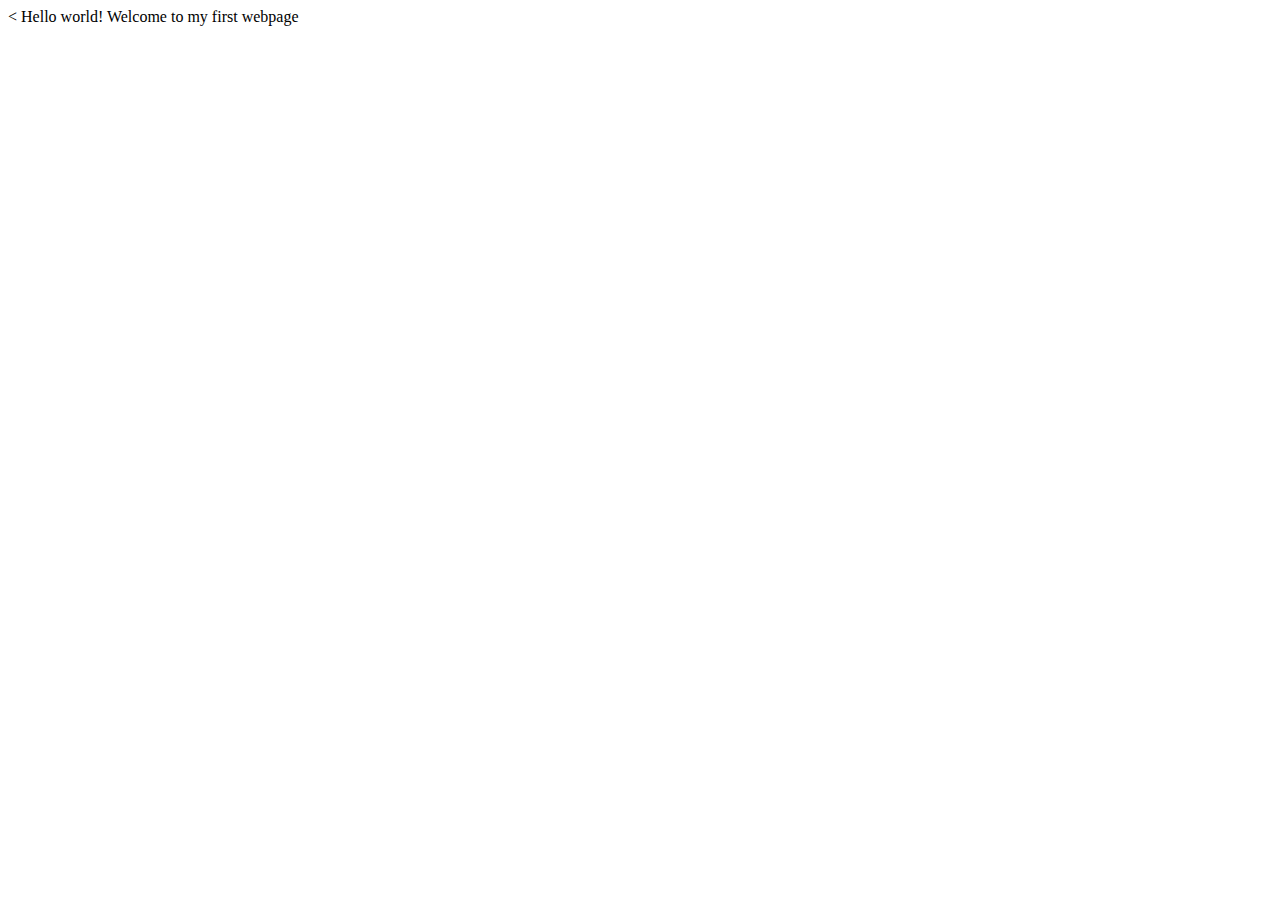
==== my-first-official-webpage.html @ c1ae7f98 "add css stylesheet" ====
<<!DOCTYPE html>
<html lang="en" dir="ltr">
  <head>
    <title>My first official webpage!</title>
    <link href="css/styles.css"rel="stylesheet"type="text/css">
  </head>
  <body>
    Hello world!
    Welcome to my first webpage
  </body>
</html>
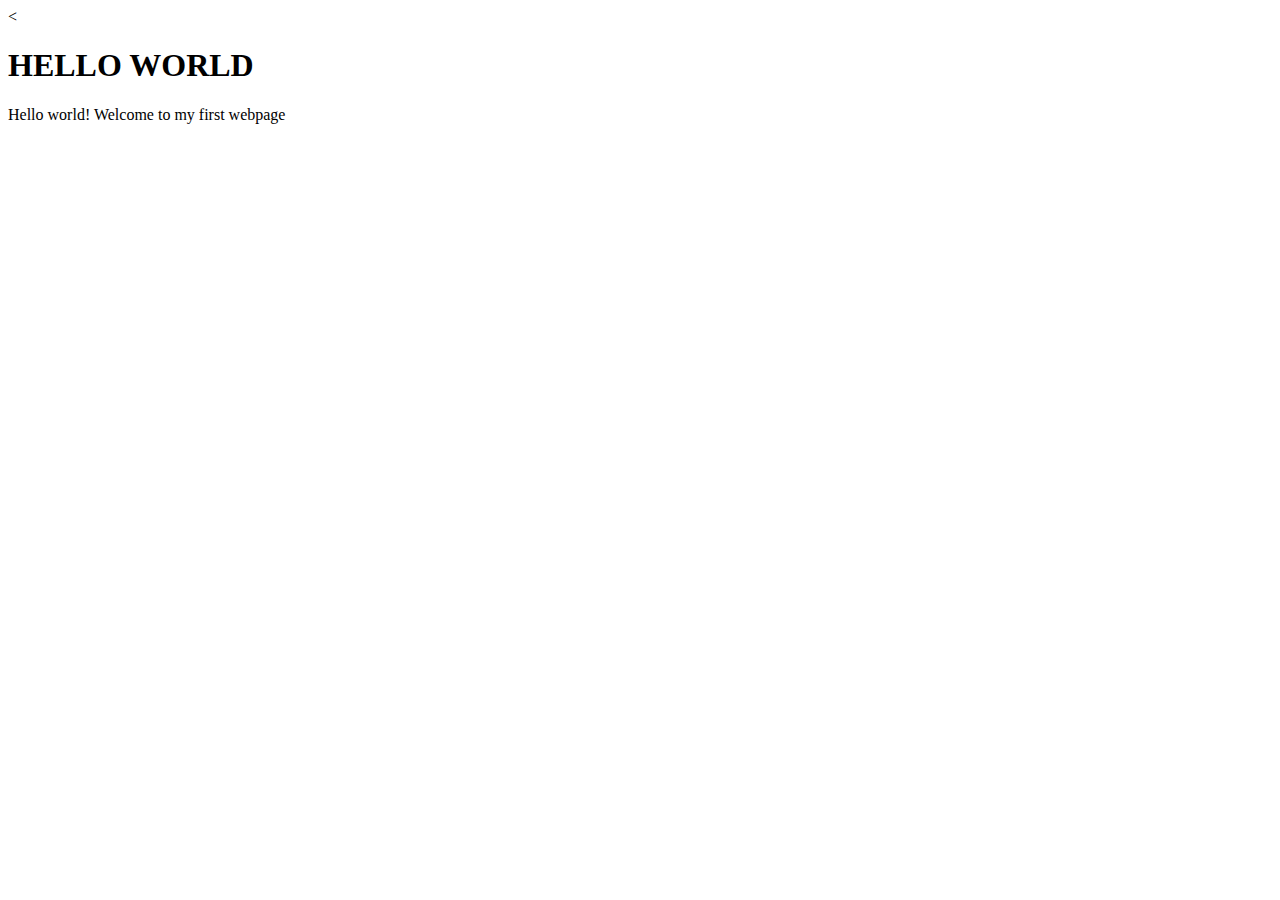
==== commit b436a446: "add heading" ====
--- a/my-first-official-webpage.html
+++ b/my-first-official-webpage.html
@@ -1,6 +1,7 @@
 <<!DOCTYPE html>
 <html lang="en" dir="ltr">
   <head>
+    <h1>HELLO WORLD</h1>
     <title>My first official webpage!</title>
     <link href="css/styles.css"rel="stylesheet"type="text/css">
   </head>
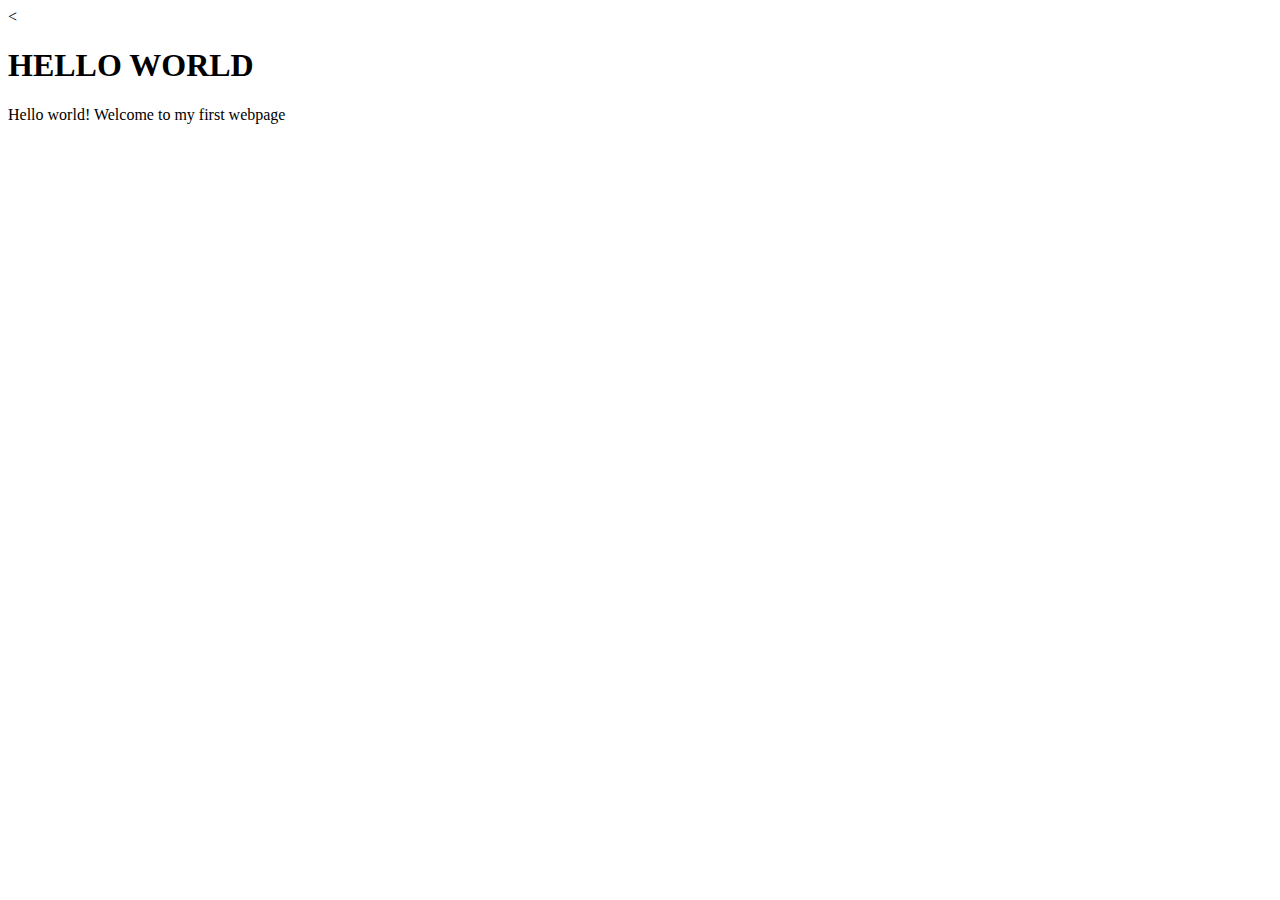
==== commit 5705cc75: "add fixed code for stylesheet" ====
--- a/my-first-official-webpage.html
+++ b/my-first-official-webpage.html
@@ -3,7 +3,7 @@
   <head>
     <h1>HELLO WORLD</h1>
     <title>My first official webpage!</title>
-    <link href="css/styles.css"rel="stylesheet"type="text/css">
+    <link href="css/styles.css" rel="stylesheet" type="text/css">
   </head>
   <body>
     Hello world!
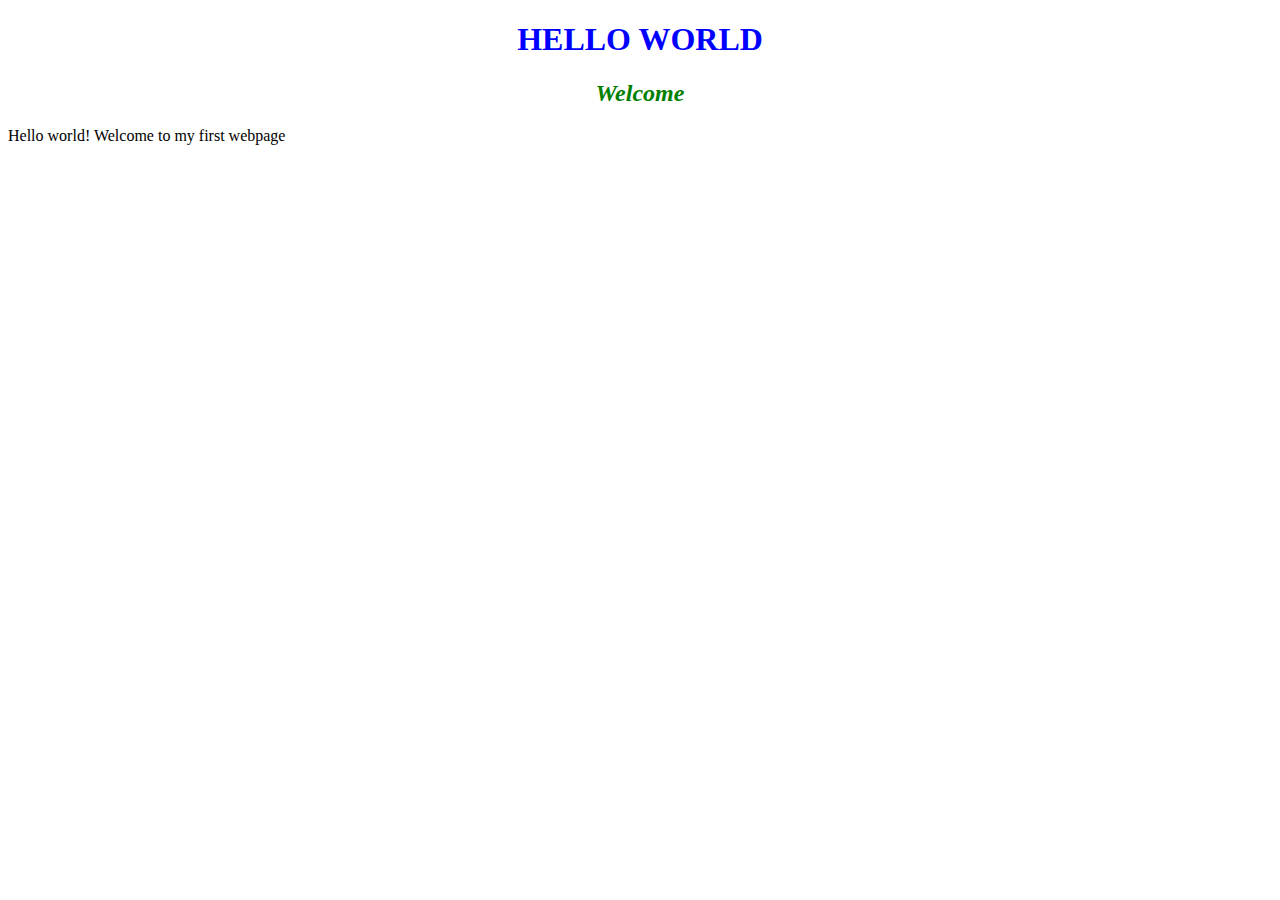
==== commit ed098810: "add h2 with css styling" ====
--- a/my-first-official-webpage.html
+++ b/my-first-official-webpage.html
@@ -1,9 +1,10 @@
-<<!DOCTYPE html>
+<!DOCTYPE html>
 <html lang="en" dir="ltr">
   <head>
     <h1>HELLO WORLD</h1>
+    <h2>Welcome</h2>
     <title>My first official webpage!</title>
-    <link href="css/styles.css" rel="stylesheet" type="text/css">
+    <link href="CSS/styles.css" rel="stylesheet">
   </head>
   <body>
     Hello world!
--- a/CSS/styles.css
+++ b/CSS/styles.css
@@ -0,0 +1,11 @@
+h1 {
+    color : blue;
+    text-align : center;
+}
+h2 {	
+   color: green;
+   text-align: center;
+   font-style: italic;
+}
+	
+
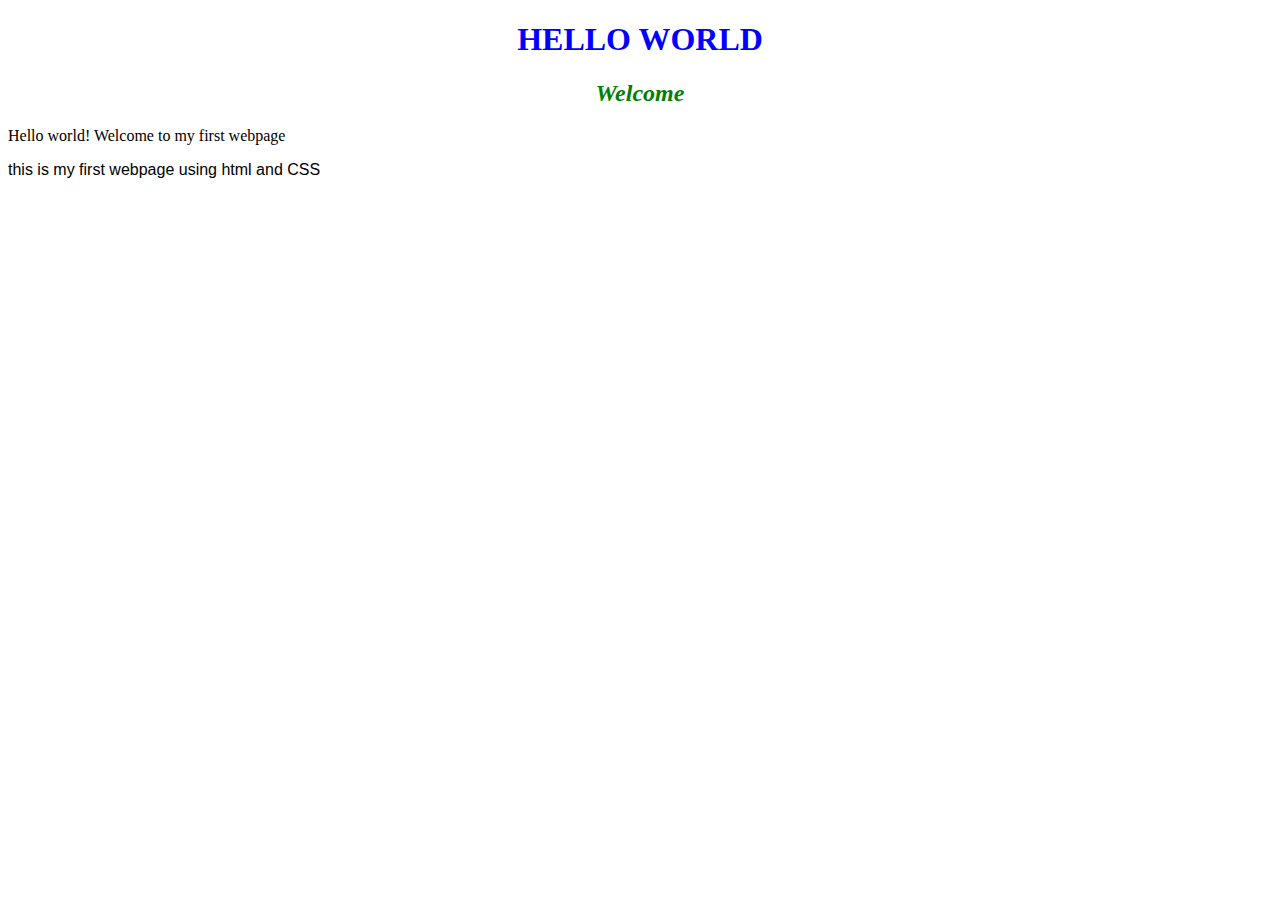
==== commit 51fc1881: "add paragraph" ====
--- a/my-first-official-webpage.html
+++ b/my-first-official-webpage.html
@@ -9,5 +9,6 @@
   <body>
     Hello world!
     Welcome to my first webpage
+    <p>this is my first webpage using html and CSS</p>
   </body>
 </html>
--- a/CSS/styles.css
+++ b/CSS/styles.css
@@ -7,5 +7,10 @@
    text-align: center;
    font-style: italic;
 }
-	
-
+p {
+   font-family: sans-serif;
+}
+ul {
+    line-height: 40px;
+}
+   	
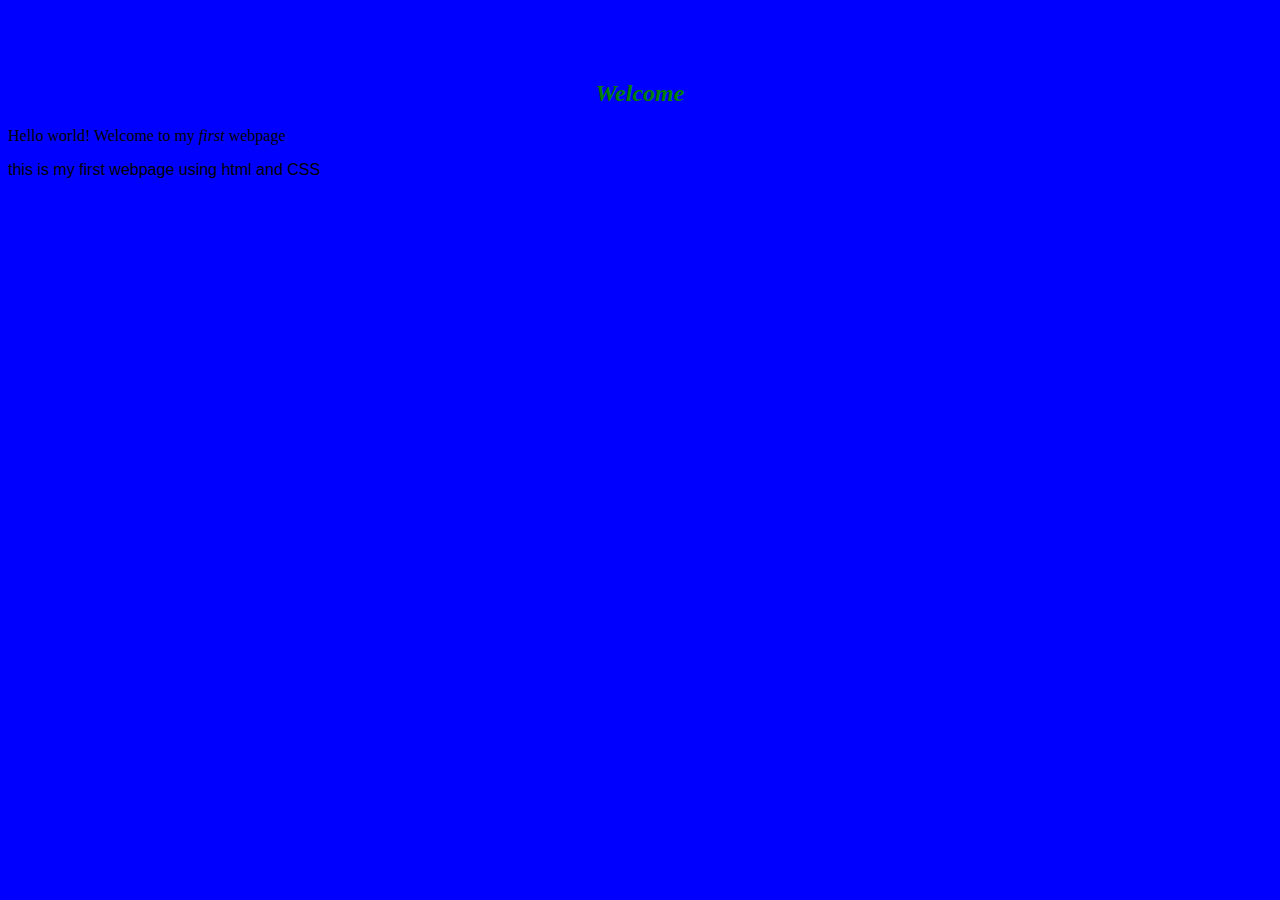
==== commit dca9834a: "add em tag to make word bold" ====
--- a/my-first-official-webpage.html
+++ b/my-first-official-webpage.html
@@ -8,7 +8,7 @@
   </head>
   <body>
     Hello world!
-    Welcome to my first webpage
+    Welcome to my <em>first</em> webpage
     <p>this is my first webpage using html and CSS</p>
   </body>
 </html>
--- a/CSS/styles.css
+++ b/CSS/styles.css
@@ -13,4 +13,11 @@
 ul {
     line-height: 40px;
 }
+body {
+      background-color: blue;
+}
+ol {
+    font-size: 14;
+    color: red;
+    font-style: bold;
    	
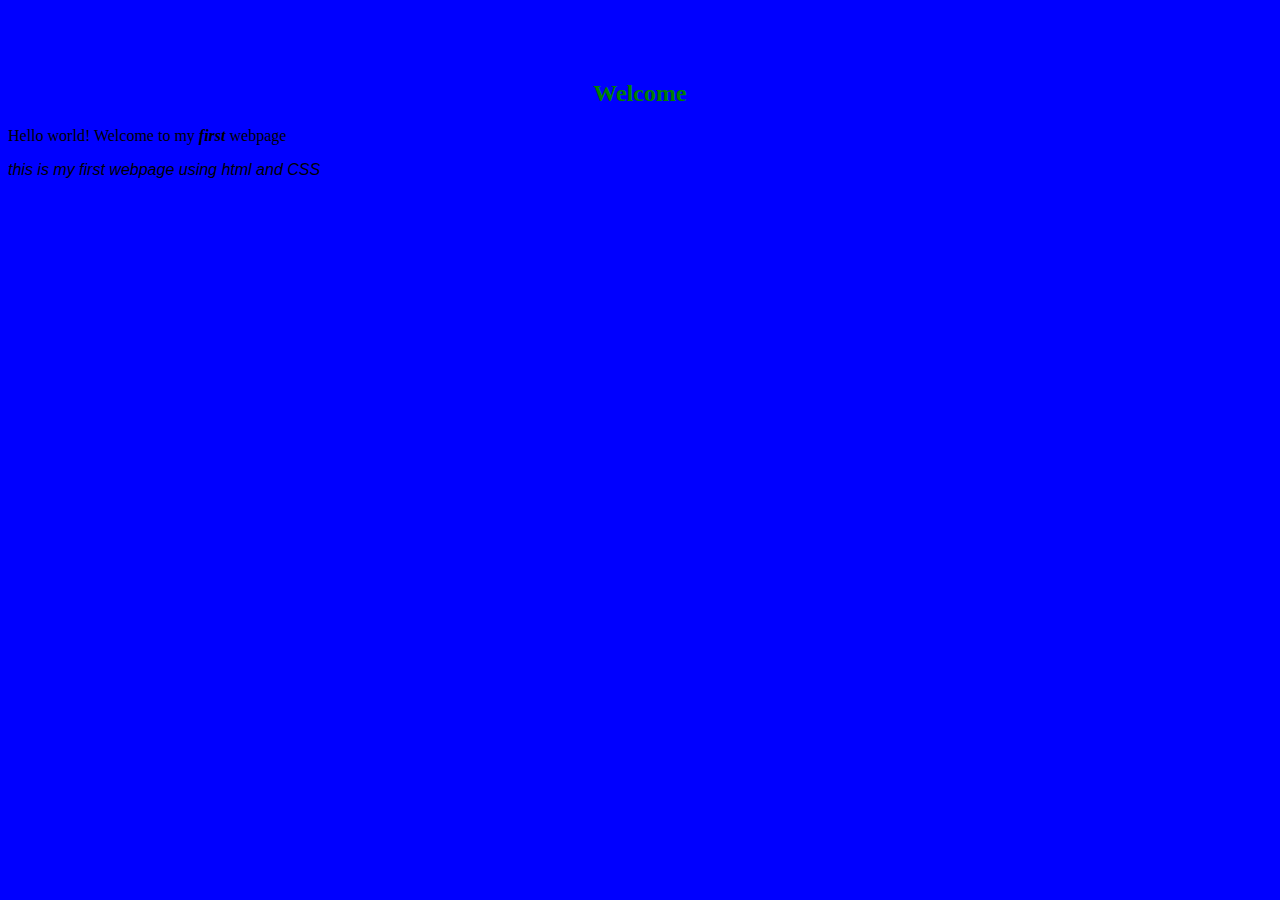
==== commit 1ed44a6f: "add strong tag to make bold and italisized" ====
--- a/my-first-official-webpage.html
+++ b/my-first-official-webpage.html
@@ -8,7 +8,7 @@
   </head>
   <body>
     Hello world!
-    Welcome to my <em>first</em> webpage
+    Welcome to my <strong>first</strong> webpage
     <p>this is my first webpage using html and CSS</p>
   </body>
 </html>
--- a/CSS/styles.css
+++ b/CSS/styles.css
@@ -5,10 +5,11 @@
 h2 {	
    color: green;
    text-align: center;
-   font-style: italic;
+   font-style: bold;
 }
 p {
    font-family: sans-serif;
+   font-style: italic
 }
 ul {
     line-height: 40px;
@@ -20,4 +21,11 @@
     font-size: 14;
     color: red;
     font-style: bold;
+}
+em {
+      font-style: bold;
+}
+strong {
+        font-style: italic;
+}
    	
